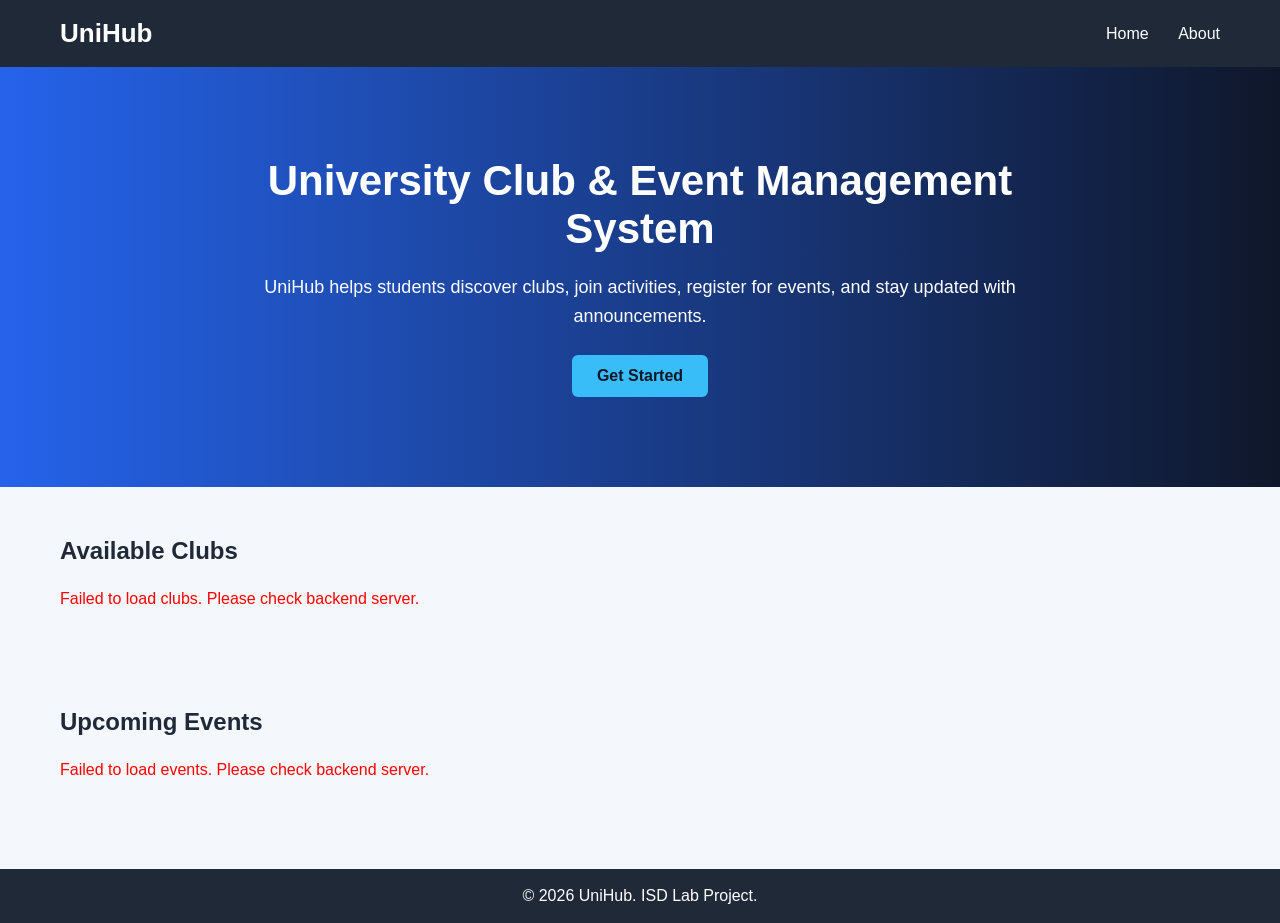
==== index.html @ 019ebab7 "Added homepage UI for UniHub" ====
<!DOCTYPE html>
<html lang="en">
<head>
    <meta charset="UTF-8">
    <title>UniHub - University Club & Event Management System</title>
    <link rel="stylesheet" href="assets/css/style.css">
</head>
<body>

    <header class="navbar">
        <div class="logo">UniHub</div>

        <nav>
            <a href="index.html">Home</a>
            <a href="about.html">About</a>
        </nav>
    </header>

    <section class="hero">
        <div class="hero-content">
            <h1>University Club & Event Management System</h1>
            <p>
                UniHub helps students discover clubs, join activities,
                register for events, and stay updated with announcements.
            </p>

            <button onclick="showMessage()">Get Started</button>
        </div>
    </section>

    <section class="section">
        <h2>Available Clubs</h2>
        <div id="clubsContainer" class="card-container">
            <p>Loading clubs...</p>
        </div>
    </section>

    <section class="section">
        <h2>Upcoming Events</h2>
        <div id="eventsContainer" class="card-container">
            <p>Loading events...</p>
        </div>
    </section>

    <footer>
        <p>&copy; 2026 UniHub. ISD Lab Project.</p>
    </footer>

    <script src="assets/js/main.js"></script>
</body>
</html>
---- assets/css/style.css ----
* {
    margin: 0;
    padding: 0;
    box-sizing: border-box;
}

body {
    font-family: Arial, sans-serif;
    background: #f4f7fb;
    color: #222;
}

.navbar {
    width: 100%;
    background: #1f2937;
    color: white;
    padding: 18px 60px;
    display: flex;
    justify-content: space-between;
    align-items: center;
}

.logo {
    font-size: 26px;
    font-weight: bold;
}

.navbar nav a {
    color: white;
    text-decoration: none;
    margin-left: 25px;
    font-size: 16px;
}

.navbar nav a:hover {
    color: #38bdf8;
}

.hero {
    min-height: 420px;
    background: linear-gradient(to right, #2563eb, #0f172a);
    color: white;
    display: flex;
    align-items: center;
    justify-content: center;
    text-align: center;
    padding: 40px;
}

.hero-content {
    max-width: 800px;
}

.hero h1 {
    font-size: 42px;
    margin-bottom: 20px;
}

.hero p {
    font-size: 18px;
    margin-bottom: 25px;
    line-height: 1.6;
}

button {
    background: #38bdf8;
    border: none;
    color: #0f172a;
    padding: 12px 25px;
    border-radius: 6px;
    cursor: pointer;
    font-weight: bold;
    font-size: 16px;
}

button:hover {
    background: #0ea5e9;
    color: white;
}

.section {
    padding: 50px 60px;
}

.section h2,
.section h1 {
    margin-bottom: 25px;
    color: #1f2937;
}

.card-container {
    display: grid;
    grid-template-columns: repeat(auto-fit, minmax(260px, 1fr));
    gap: 20px;
}

.card {
    background: white;
    padding: 22px;
    border-radius: 10px;
    box-shadow: 0 4px 12px rgba(0,0,0,0.08);
}

.card h3 {
    color: #2563eb;
    margin-bottom: 10px;
}

.card p {
    line-height: 1.5;
    margin-bottom: 8px;
}

.about {
    max-width: 900px;
    margin: auto;
    background: white;
    margin-top: 50px;
    border-radius: 10px;
    box-shadow: 0 4px 12px rgba(0,0,0,0.08);
}

.about p {
    line-height: 1.7;
    margin-bottom: 20px;
}

.about ul {
    margin-left: 25px;
}

.about li {
    margin-bottom: 10px;
}

footer {
    background: #1f2937;
    color: white;
    text-align: center;
    padding: 18px;
    margin-top: 40px;
}

.error {
    color: red;
}

@media screen and (max-width: 768px) {
    .navbar {
        padding: 18px 25px;
        flex-direction: column;
        gap: 15px;
    }

    .navbar nav a {
        margin-left: 12px;
    }

    .hero h1 {
        font-size: 30px;
    }

    .section {
        padding: 35px 25px;
    }
}
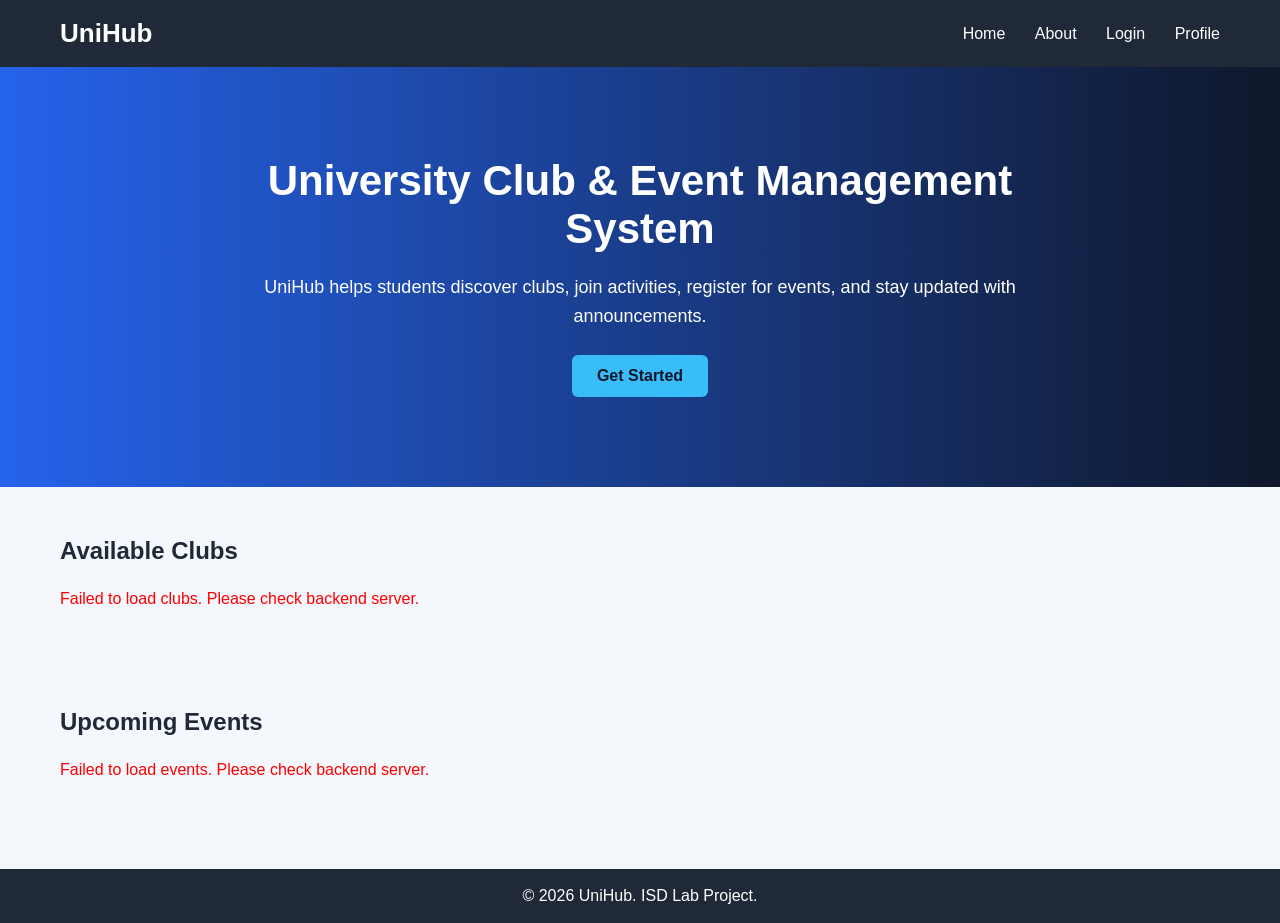
==== commit 2e0511f1: "UNIHUB-65 Create login UI" ====
--- a/index.html
+++ b/index.html
@@ -13,6 +13,8 @@
         <nav>
             <a href="index.html">Home</a>
             <a href="about.html">About</a>
+            <a href="login.html">Login</a>
+            <a href="profile.html">Profile</a>
         </nav>
     </header>
 
